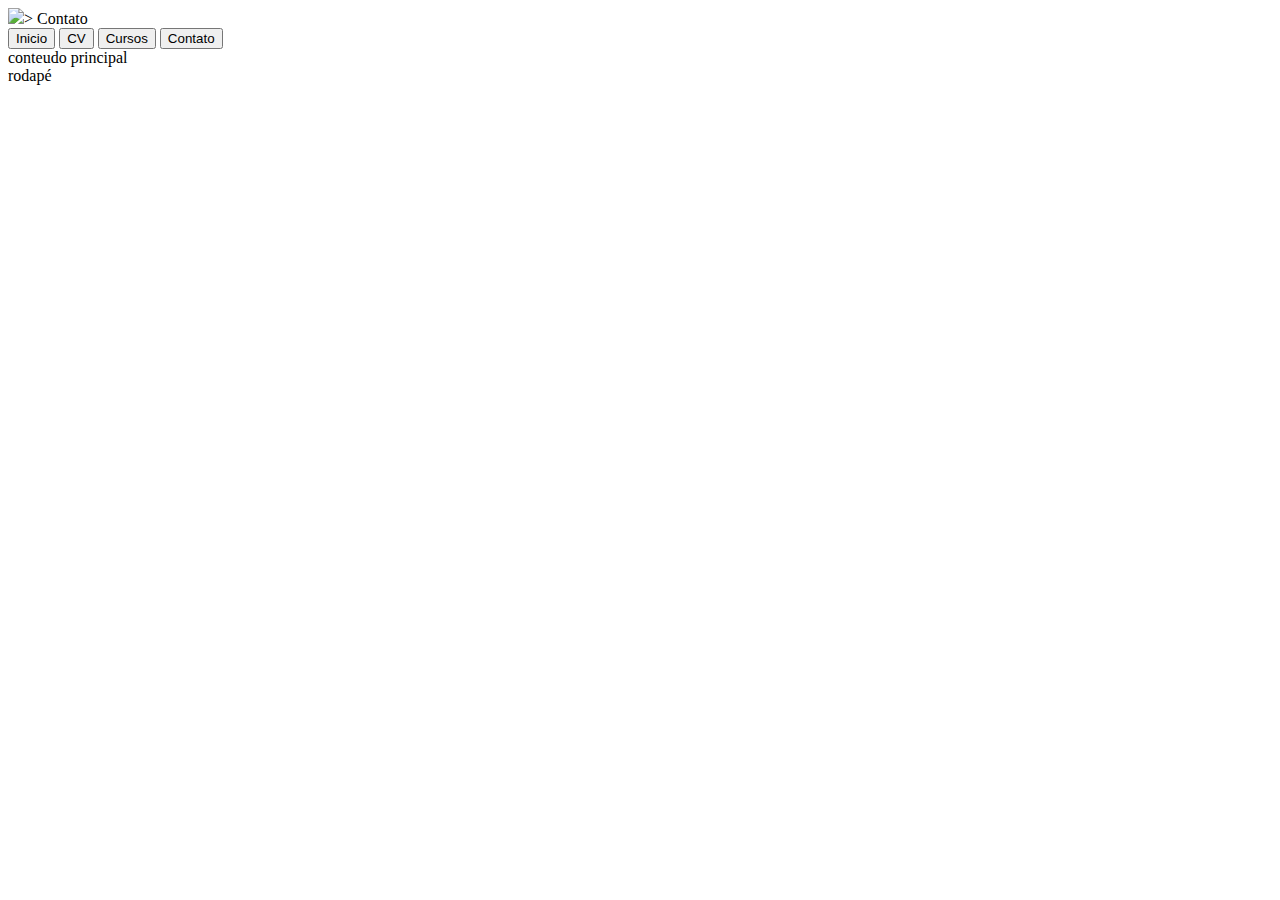
==== contato.html @ f59f4350 "Atualizações" ====
<!DOCTYPE html>
<html lang="en">

<head>
    <meta charset="UTF-8">
    <meta http-equiv="X-UA-Compatible" content="IE=edge">
    <meta name="viewport" content="width=device-width, initial-scale=1.0">
    <link rel="shortcut icon" href="https://cdn-icons-png.flaticon.com/512/1034/1034182.png" type="image/png">
    <title>Contato</title>
    <link href="https://cdn.jsdelivr.net/npm/bootstrap@5.1.3/dist/css/bootstrap.min.css" rel="stylesheet"
        integrity="sha384-1BmE4kWBq78iYhFldvKuhfTAU6auU8tT94WrHftjDbrCEXSU1oBoqyl2QvZ6jIW3" crossorigin="anonymous">
    <script src="https://cdn.jsdelivr.net/npm/bootstrap@5.1.3/dist/js/bootstrap.bundle.min.js"
        integrity="sha384-ka7Sk0Gln4gmtz2MlQnikT1wXgYsOg+OMhuP+IlRH9sENBO0LRn5q+8nbTov4+1p"
        crossorigin="anonymous"></script>
    <script src="https://cdn.jsdelivr.net/npm/@popperjs/core@2.10.2/dist/umd/popper.min.js"
        integrity="sha384-7+zCNj/IqJ95wo16oMtfsKbZ9ccEh31eOz1HGyDuCQ6wgnyJNSYdrPa03rtR1zdB"
        crossorigin="anonymous"></script>
    <script src="https://cdn.jsdelivr.net/npm/bootstrap@5.1.3/dist/js/bootstrap.min.js"
        integrity="sha384-QJHtvGhmr9XOIpI6YVutG+2QOK9T+ZnN4kzFN1RtK3zEFEIsxhlmWl5/YESvpZ13"
        crossorigin="anonymous"></script>
</head>

<body class="container-fluid">

    <div class="row">

        <div class="col-12">

            <div class="card">

                <div class="card-body alert-danger">
                    <img src="https://cdn-icons-png.flaticon.com/512/1034/1034182.png" class="rounded-circle bg-danger p-1" width="48px">>
                    Contato
                </div>
            </div>

        </div>
    </div>

    <div class="row">

        <div class="col-3">
            <div class="card">
                <div class="card-body vh-100">
                    <div class="button-group-vertical">
                        <button class="btn btn-outline-primary form-control"
                            onclick="javasckipt:window.location='/index.html'">Inicio</button>
                        <button class="btn btn-outline-success form-control"
                            onclick="javasckipt:window.location='/cv.html'">CV</button>
                        <button class="btn btn-outline-info form-control"
                            onclick="javasckipt:window.location='/cursos.html'">Cursos</button>
                        <button class="btn btn-danger form-control"
                            onclick="javasckipt:window.location='/contato.html'">Contato</button>
                    </div>
                </div>
            </div>
        </div>
        <div class="col">
            <div class="card">
                <div class="card-body vh-100">
                    conteudo principal
                </div>
            </div>
        </div>

    </div>

    <div class="row">
        <div class="col-12">
            <div class="card-body alert-primary">
                rodapé
            </div>
        </div>
    </div>
</body>

</html>
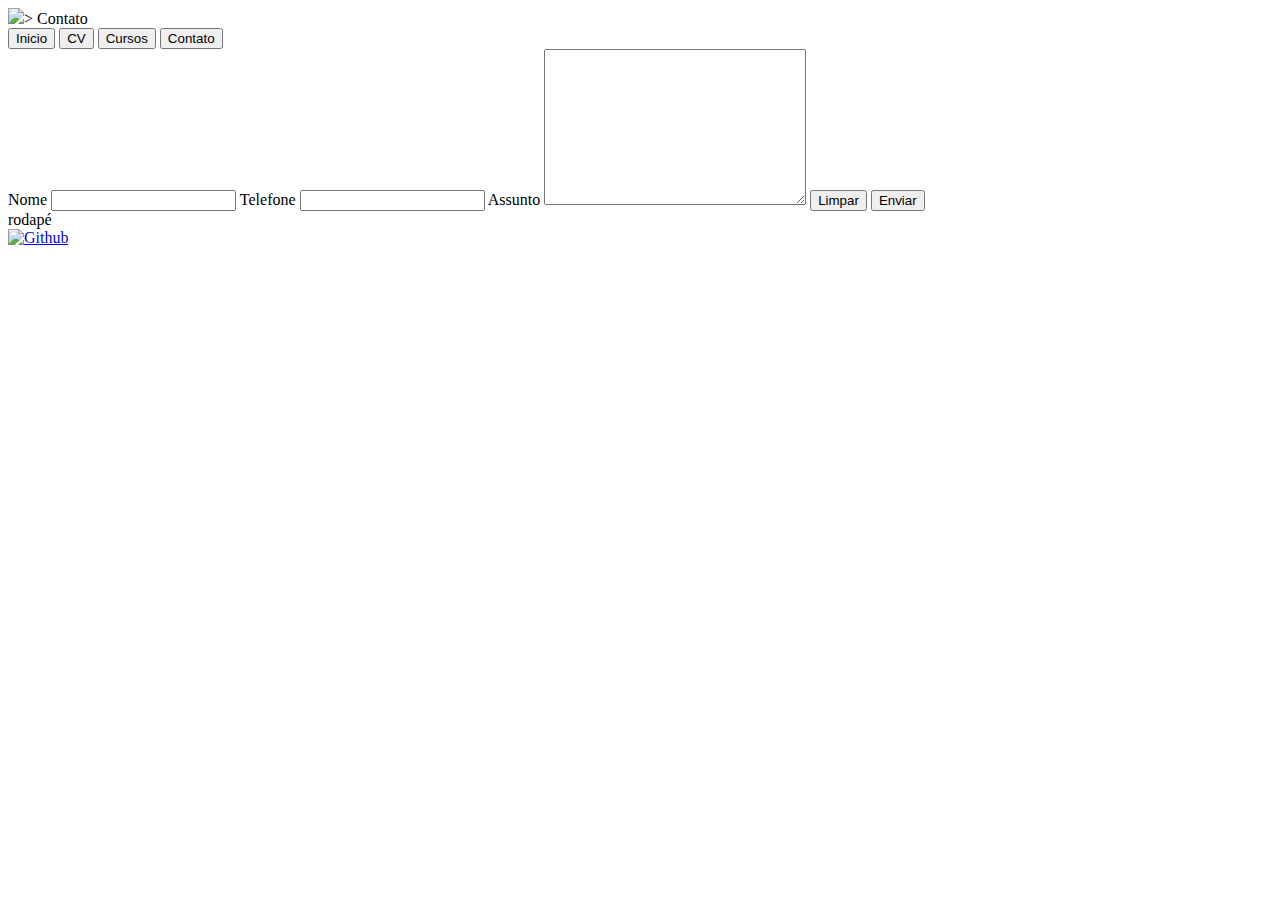
==== commit 8deeae5d: "Atualizações" ====
--- a/contato.html
+++ b/contato.html
@@ -29,7 +29,8 @@
             <div class="card">
 
                 <div class="card-body alert-danger">
-                    <img src="https://cdn-icons-png.flaticon.com/512/1034/1034182.png" class="rounded-circle bg-danger p-1" width="48px">>
+                    <img src="https://cdn-icons-png.flaticon.com/512/1034/1034182.png"
+                        class="rounded-circle bg-danger p-1" width="48px">>
                     Contato
                 </div>
             </div>
@@ -58,7 +59,22 @@
         <div class="col">
             <div class="card">
                 <div class="card-body vh-100">
-                    conteudo principal
+                    <form action="mailto:serpahenrique1@hotmail.com?subject=Contato via site github" method="post"
+                        enctype="text/plain">
+
+                        <label for="nome">Nome</label>
+                        <input type="text" name="nome" class="form-control">
+
+                        <label for="telefone">Telefone</label>
+                        <input type="tel" name="Telefone" class="form-control">
+
+                        <label for="assunto">Assunto</label>
+                        <textarea name="assunto" cols="30" rows="10" class="form-control"></textarea>
+
+                        <button type="reset" class="btn btn-danger">Limpar</button>
+                        <button type="submit" class="btn btn-primary">Enviar</button>
+                    </form>
+
                 </div>
             </div>
         </div>
@@ -72,6 +88,12 @@
             </div>
         </div>
     </div>
+    <a href="https://mail.google.com/mail/?view=cm&amp;fs=1&amp;to=rubemoliota@gmail.com&amp;su=Contato - via assinatura de email&amp;body=Olá Rubem Tudo bem?"
+    target="_blank">
+    <img border="0" width="16" alt="Github" style="border:0; height:32px; width:32px"
+        src="https://i.ibb.co/WpW9YsX/gmail.png">
+    <div class="ripple-container"></div>
+</a>
 </body>
 
-</html>+</html>
